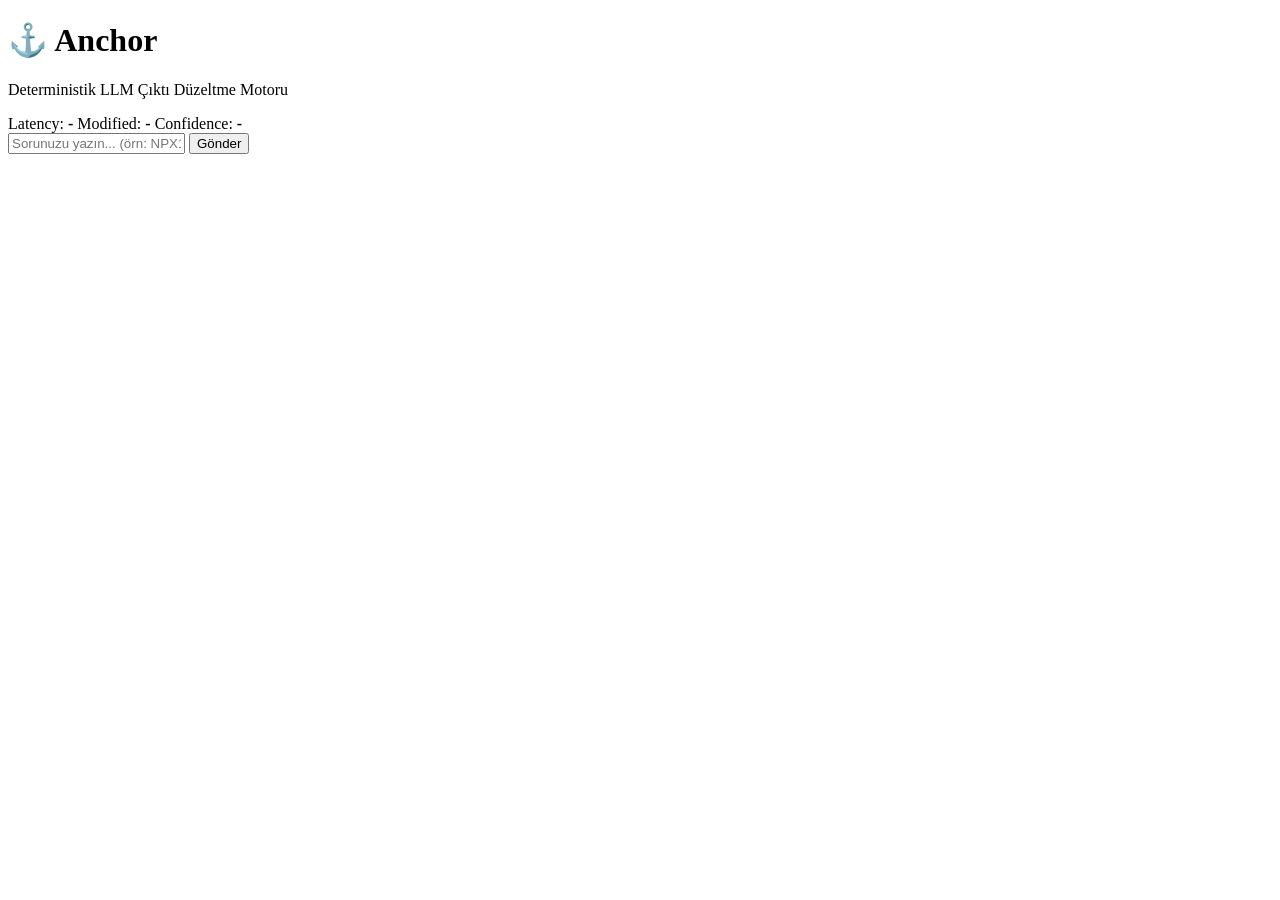
==== src/anchor/ui/static/index.html @ 035d8ade "Anchor Engine v2.0 — Deterministic LLM Output Rectification Framework" ====
<!DOCTYPE html>
<html lang="tr">
<head>
    <meta charset="UTF-8">
    <meta name="viewport" content="width=device-width, initial-scale=1.0">
    <title>Anchor Chat</title>
    <link rel="stylesheet" href="/static/style.css">
</head>
<body>
    <div class="container">
        <header class="header">
            <h1>⚓ Anchor</h1>
            <p>Deterministik LLM Çıktı Düzeltme Motoru</p>
            <div class="stats" id="stats">
                <span>Latency: <b id="latency">-</b></span>
                <span>Modified: <b id="modified">-</b></span>
                <span>Confidence: <b id="confidence">-</b></span>
            </div>
        </header>

        <div class="chat-container" id="chat-container">
            <!-- Messages will appear here -->
        </div>

        <div class="input-area">
            <input type="text" id="message-input" placeholder="Sorunuzu yazın... (örn: NPX1 nedir?)" autocomplete="off">
            <button id="send-btn">Gönder</button>
        </div>
    </div>

    <script src="/static/chat.js"></script>
</body>
</html>
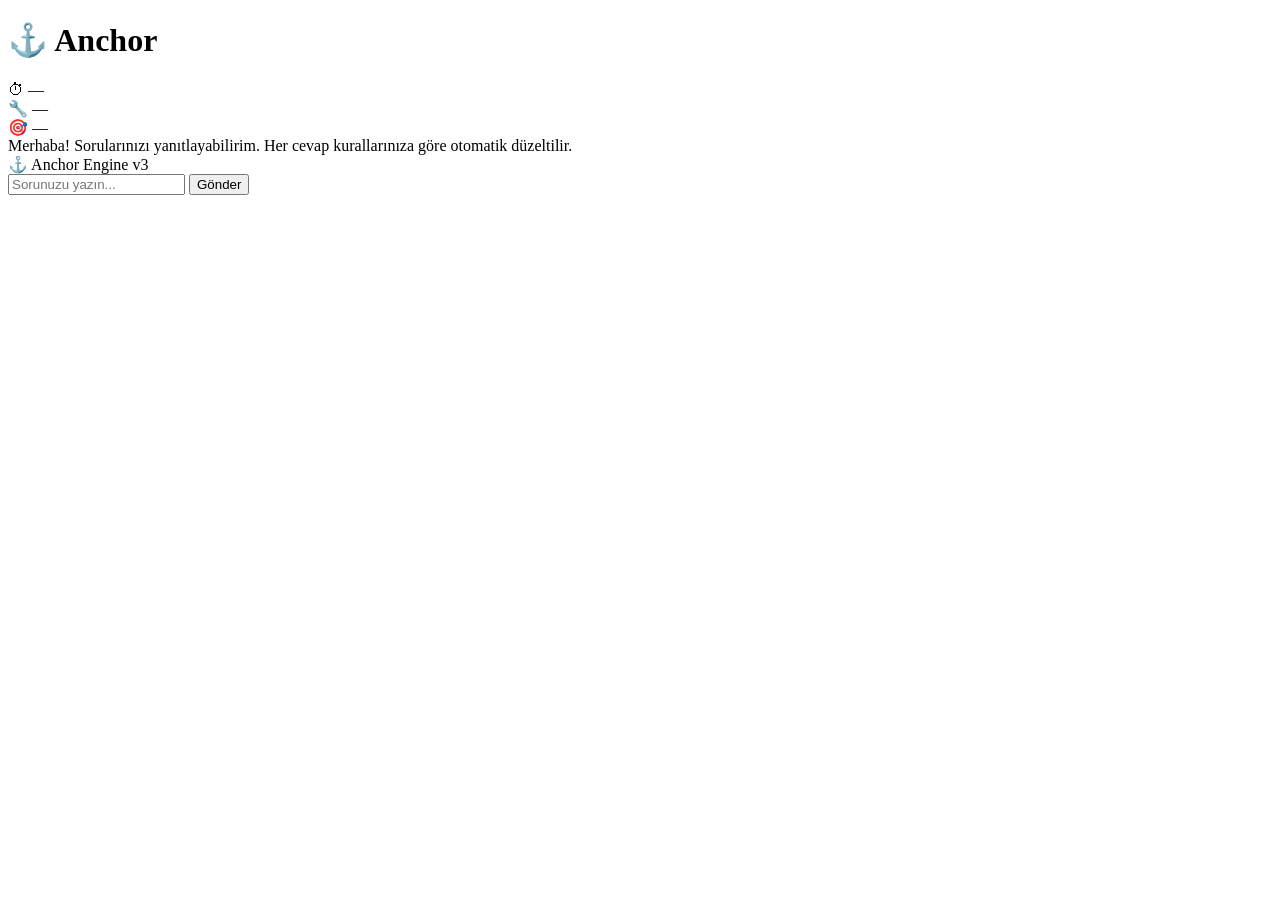
==== commit a1328e3d: "feat(ui): Chat UI v2 — kullanıcıya sadece nihai sonuç, detaylar gizli panelde" ====
--- a/src/anchor/ui/static/index.html
+++ b/src/anchor/ui/static/index.html
@@ -3,29 +3,33 @@
 <head>
     <meta charset="UTF-8">
     <meta name="viewport" content="width=device-width, initial-scale=1.0">
-    <title>Anchor Chat</title>
+    <title>Anchor</title>
     <link rel="stylesheet" href="/static/style.css">
 </head>
 <body>
-    <div class="container">
-        <header class="header">
-            <h1>⚓ Anchor</h1>
-            <p>Deterministik LLM Çıktı Düzeltme Motoru</p>
-            <div class="stats" id="stats">
-                <span>Latency: <b id="latency">-</b></span>
-                <span>Modified: <b id="modified">-</b></span>
-                <span>Confidence: <b id="confidence">-</b></span>
+    <div class="header">
+        <h1><span>⚓</span> Anchor</h1>
+        <div class="stats">
+            <div>⏱ <span id="latency">—</span></div>
+            <div>🔧 <span id="modified">—</span></div>
+            <div>🎯 <span id="confidence">—</span></div>
+        </div>
+    </div>
+
+    <div id="chat-container" class="chat-container">
+        <div class="message bot">
+            <div class="final-text">
+                Merhaba! Sorularınızı yanıtlayabilirim. Her cevap kurallarınıza göre otomatik düzeltilir.
             </div>
-        </header>
+            <div class="meta-bar">
+                <span class="latency-muted">⚓ Anchor Engine v3</span>
+            </div>
+        </div>
+    </div>
 
-        <div class="chat-container" id="chat-container">
-            <!-- Messages will appear here -->
-        </div>
-
-        <div class="input-area">
-            <input type="text" id="message-input" placeholder="Sorunuzu yazın... (örn: NPX1 nedir?)" autocomplete="off">
-            <button id="send-btn">Gönder</button>
-        </div>
+    <div class="input-area">
+        <input type="text" id="message-input" placeholder="Sorunuzu yazın..." autocomplete="off">
+        <button id="send-btn">Gönder</button>
     </div>
 
     <script src="/static/chat.js"></script>
